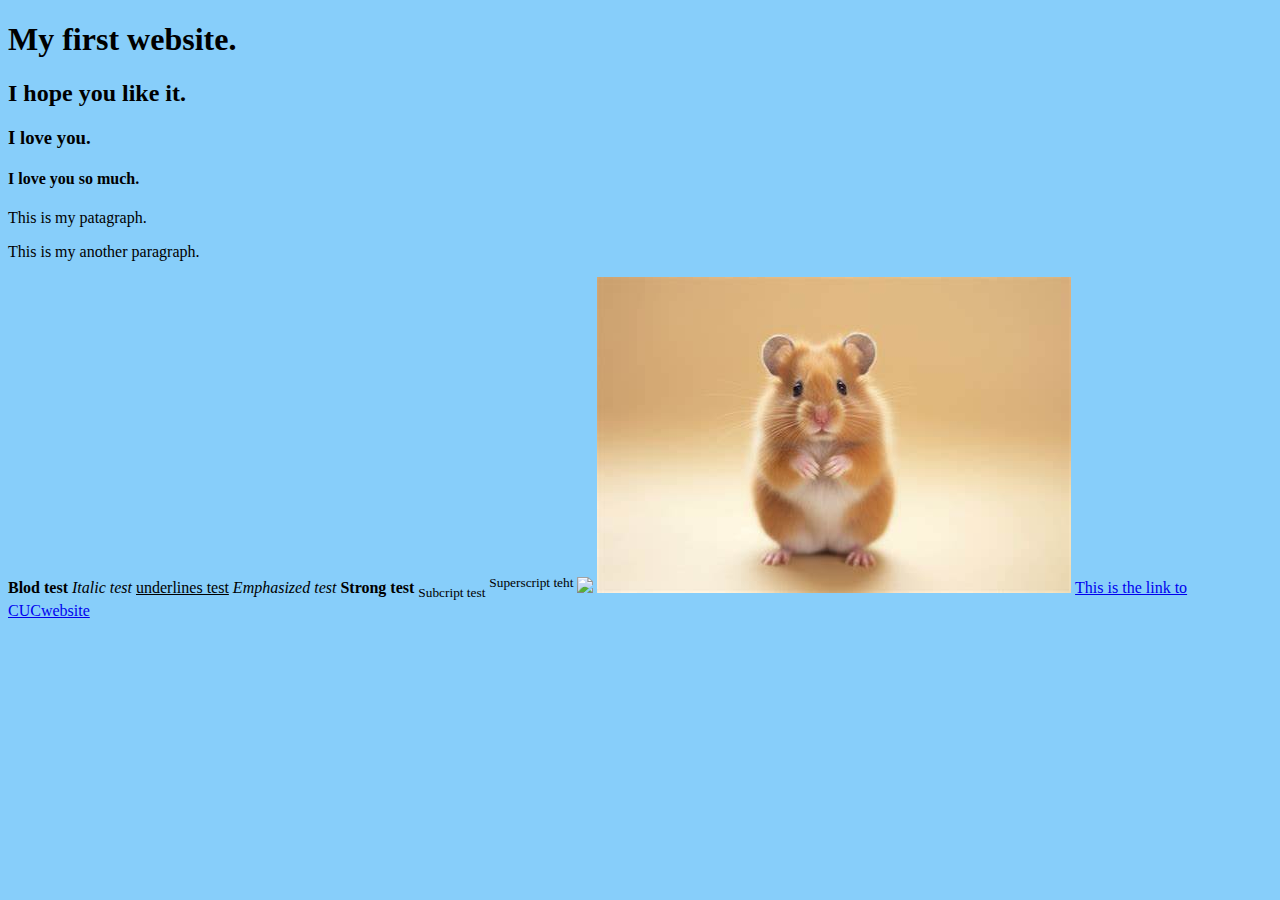
==== exercise_one.html @ 0b6a92c3 "First week" ====
<!DOCTYPE html>
<html lang='en'>
  <head>
    <meta charset='utf-8'>
      <title>My Web Page</title>
  </head>
  <body style=background-color:Lightskyblue>
    <h1>My first website.</h1>
      <h2>I hope you like it.</h2>
        <h3>I love you.</h3>
          <h4>I love you so much.</h4>
            <p>This is my patagraph.</p>
            <p>This is my another paragraph.</p>
            <b>Blod test</b>
            <i>Italic test</i>
            <u>underlines test</u>
            <em>Emphasized test</em>
            <strong>Strong test</strong>
            <sub>Subcript test</sub>
            <sup>Superscript teht</sup>
            <img src="https://www.cuc.edu.cn/_upload/tpl/02/d4/724/template724/images/logo.svg">
            <img src="image.jpg">
            <a href="https://www.cuc.edu.cn/" target="_blank">This is the link to CUCwebsite</a>
  <body>
</html>
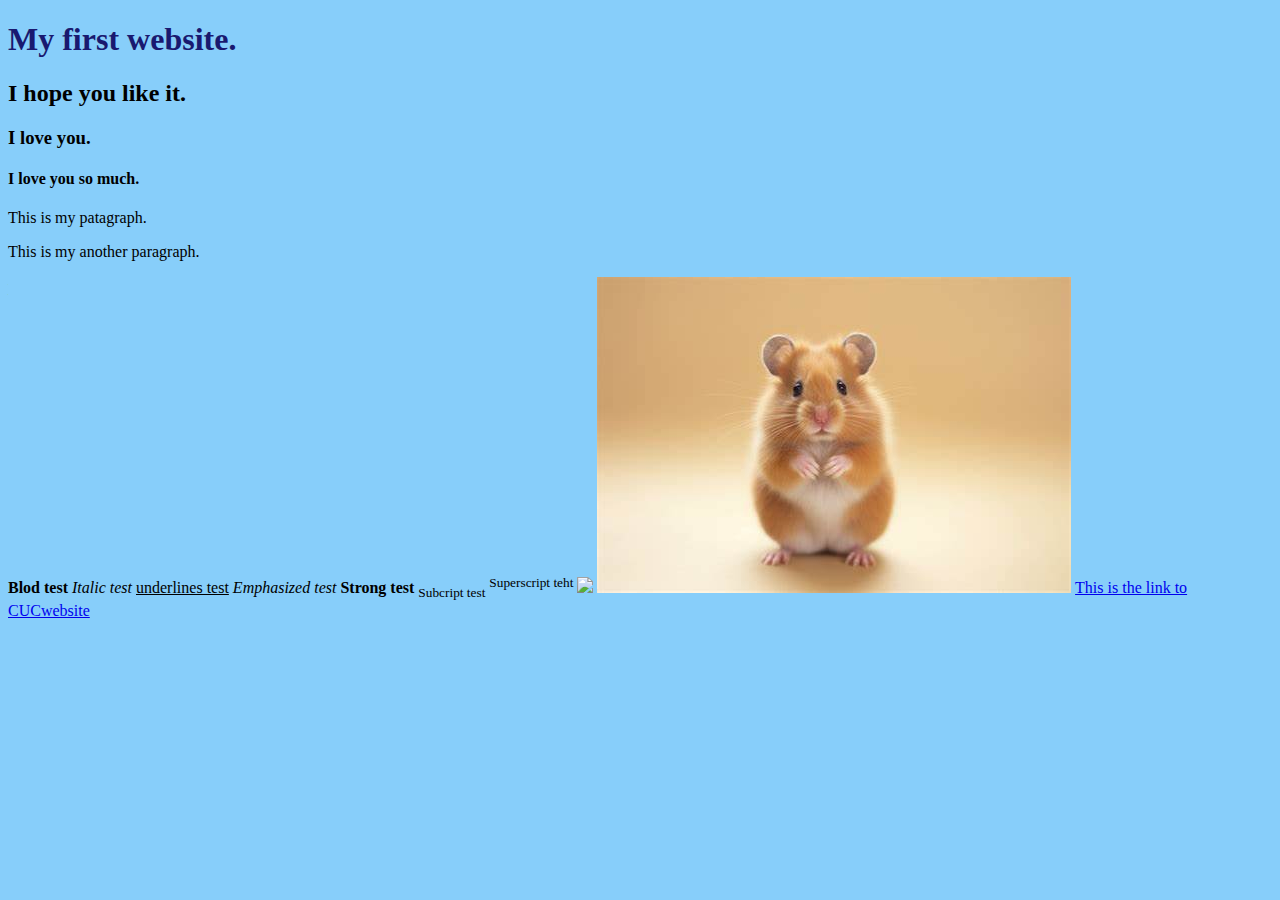
==== commit aa4611fb: "First week 2" ====
--- a/exercise_one.html
+++ b/exercise_one.html
@@ -5,7 +5,7 @@
       <title>My Web Page</title>
   </head>
   <body style=background-color:Lightskyblue>
-    <h1>My first website.</h1>
+    <h1 style="color:midnightblue;">My first website.</h1>
       <h2>I hope you like it.</h2>
         <h3>I love you.</h3>
           <h4>I love you so much.</h4>
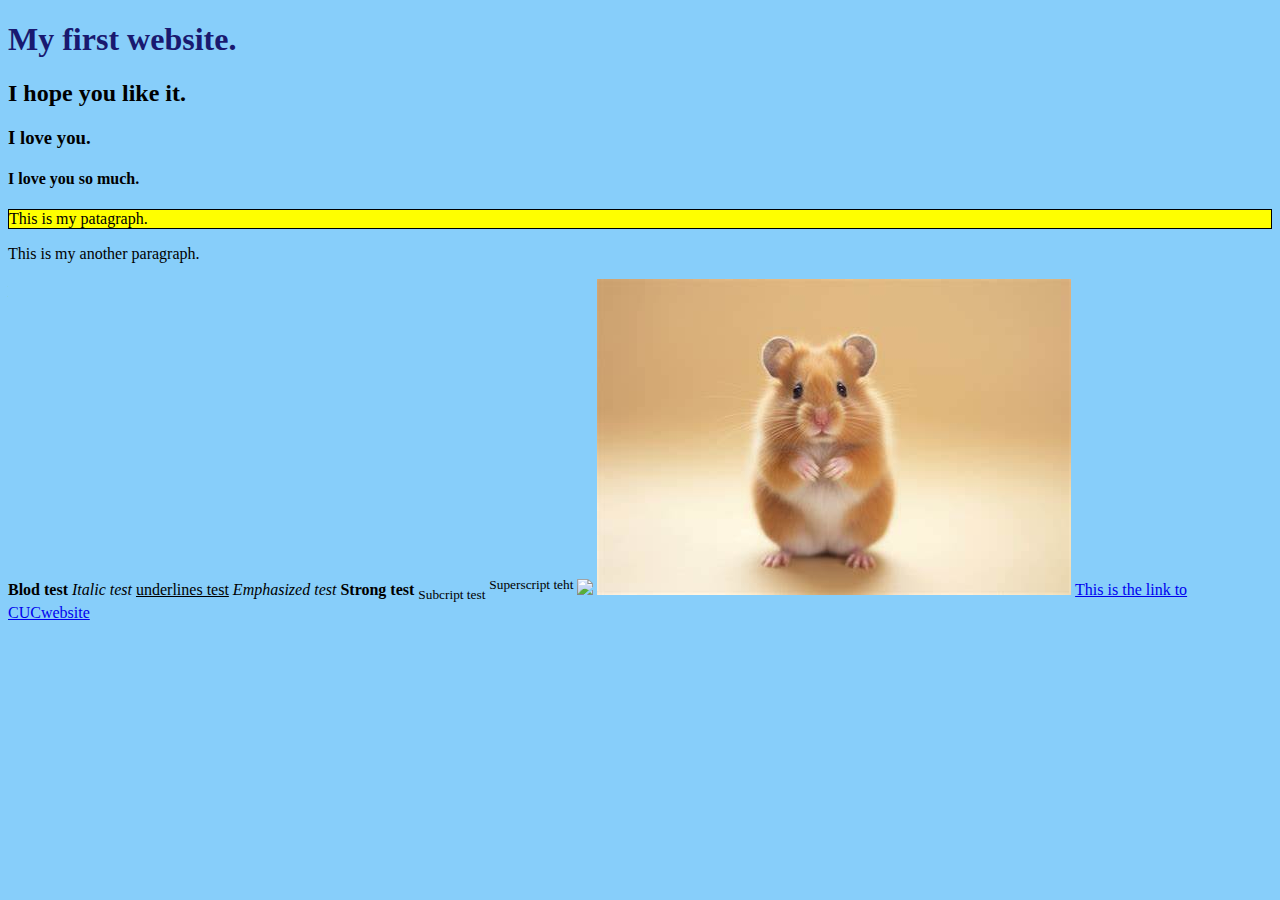
==== commit 9b14b050: "lesson_two" ====
--- a/exercise_one.html
+++ b/exercise_one.html
@@ -9,7 +9,7 @@
       <h2>I hope you like it.</h2>
         <h3>I love you.</h3>
           <h4>I love you so much.</h4>
-            <p>This is my patagraph.</p>
+            <p style="background-color:yellow;border-style:solid;border-width:1px;">This is my patagraph.</p>
             <p>This is my another paragraph.</p>
             <b>Blod test</b>
             <i>Italic test</i>
